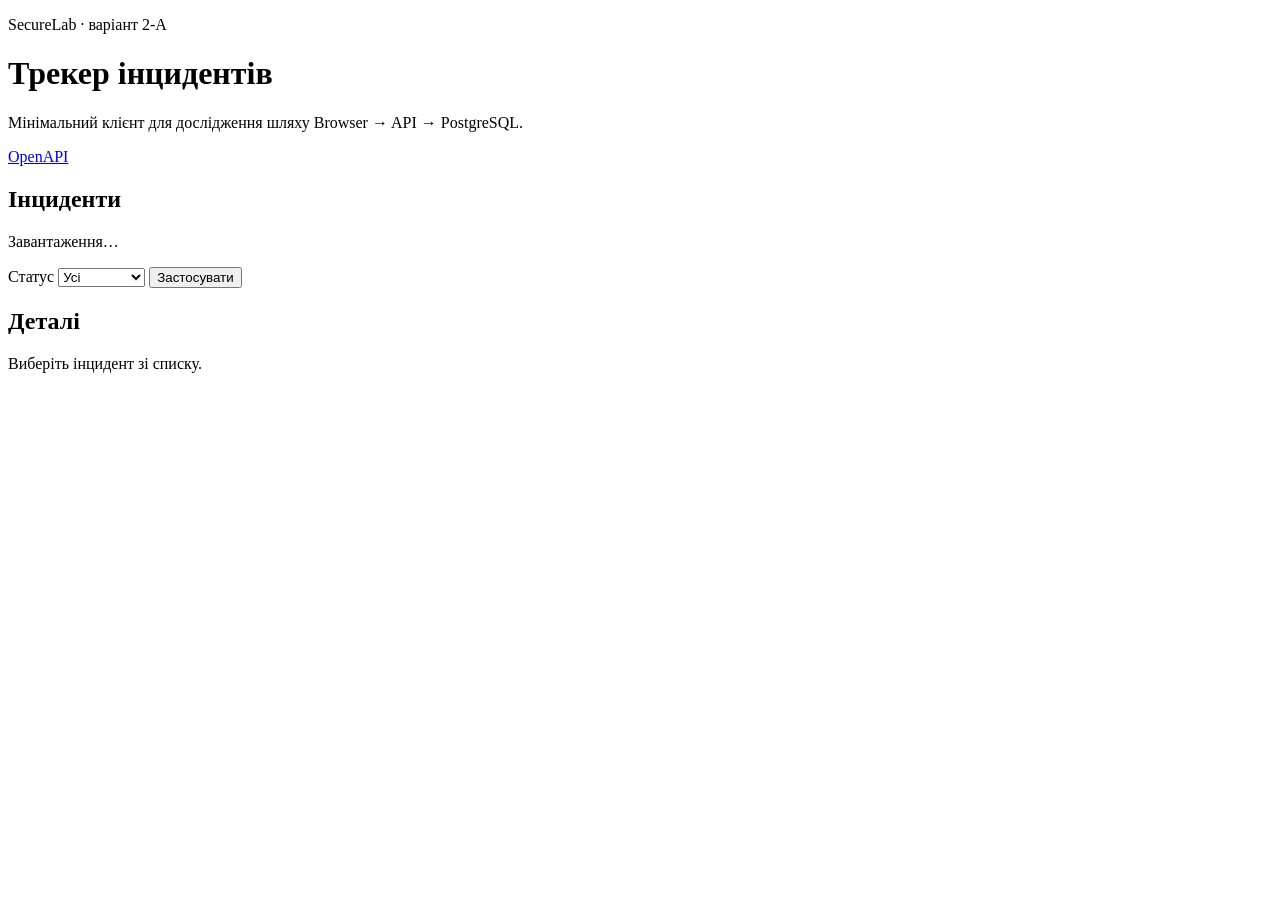
==== src/SecureLab.Api/Client/index.html @ d6639b59 "Initial commit" ====
<!doctype html>
<html lang="uk">
<head>
  <meta charset="utf-8">
  <meta name="viewport" content="width=device-width, initial-scale=1">
  <title>Навчальний трекер інцидентів</title>
  <link rel="stylesheet" href="/styles.css">
  <script src="/app.js" defer></script>
</head>
<body>
  <header class="page-header">
    <div>
      <p class="eyebrow">SecureLab · варіант 2-A</p>
      <h1>Трекер інцидентів</h1>
      <p>Мінімальний клієнт для дослідження шляху Browser → API → PostgreSQL.</p>
    </div>
    <a href="/scalar/v1" target="_blank" rel="noreferrer">OpenAPI</a>
  </header>

  <main>
    <section class="panel" aria-labelledby="list-title">
      <div class="toolbar">
        <div>
          <h2 id="list-title">Інциденти</h2>
          <p id="list-status" role="status">Завантаження…</p>
        </div>
        <form id="filter-form">
          <label for="status-filter">Статус</label>
          <select id="status-filter" name="status">
            <option value="">Усі</option>
            <option value="New">New</option>
            <option value="Triaged">Triaged</option>
            <option value="InProgress">InProgress</option>
            <option value="Resolved">Resolved</option>
            <option value="Closed">Closed</option>
          </select>
          <button type="submit">Застосувати</button>
        </form>
      </div>
      <ul id="incident-list" class="incident-list"></ul>
    </section>

    <section class="panel" aria-labelledby="details-title">
      <h2 id="details-title">Деталі</h2>
      <div id="incident-details" class="details-placeholder">
        Виберіть інцидент зі списку.
      </div>
    </section>
  </main>
</body>
</html>
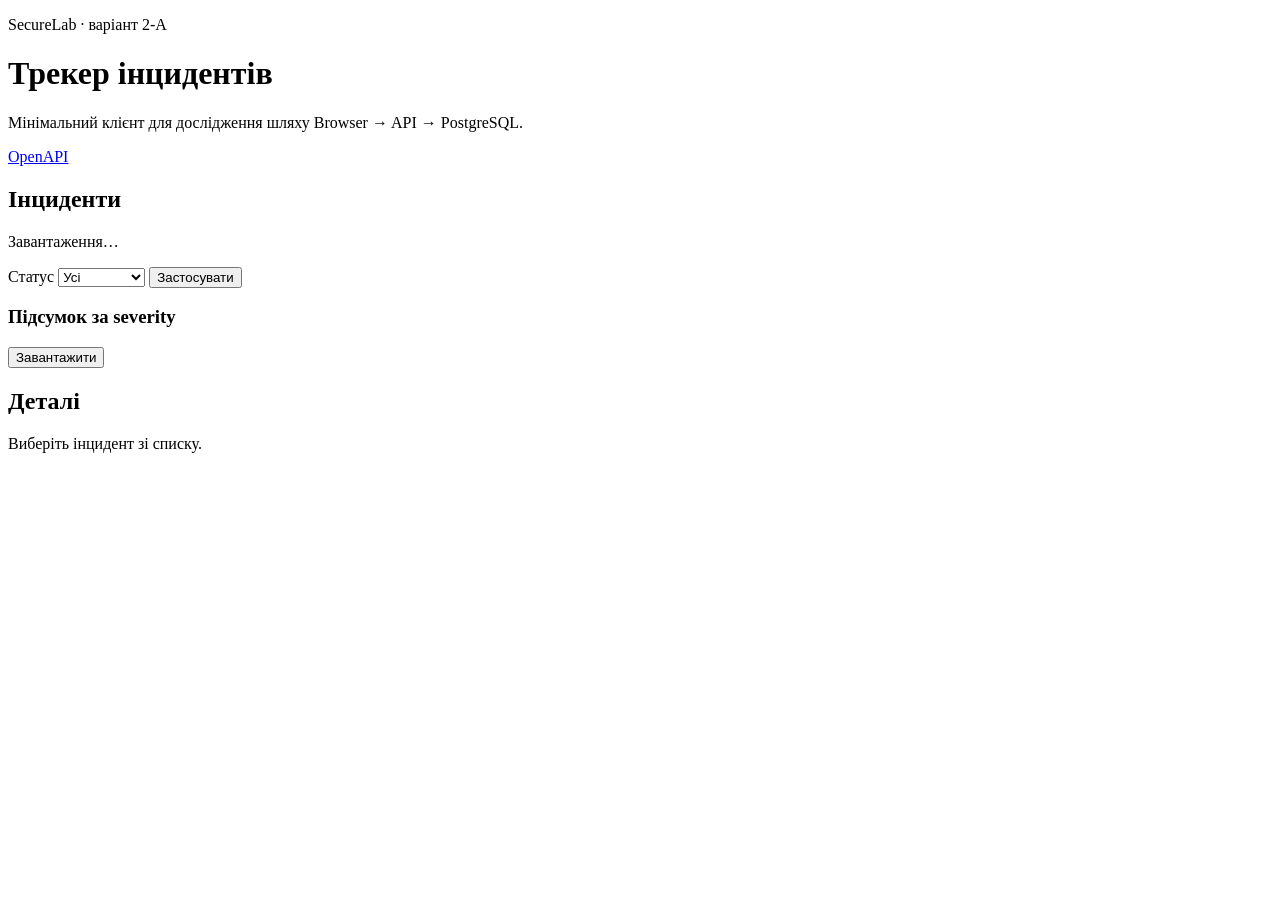
==== commit cf10f838: "Add incident severity summary flow" ====
--- a/src/SecureLab.Api/Client/index.html
+++ b/src/SecureLab.Api/Client/index.html
@@ -5,7 +5,7 @@
   <meta name="viewport" content="width=device-width, initial-scale=1">
   <title>Навчальний трекер інцидентів</title>
   <link rel="stylesheet" href="/styles.css">
-  <script src="/app.js" defer></script>
+  <script src="/app.js?v=severity-summary" defer></script>
 </head>
 <body>
   <header class="page-header">
@@ -38,6 +38,12 @@
         </form>
       </div>
       <ul id="incident-list" class="incident-list"></ul>
+      <div class="toolbar">
+        <h3>Підсумок за severity</h3>
+        <button id="severity-summary-button" type="button">Завантажити</button>
+      </div>
+      <p id="severity-summary-status" class="metadata" role="status"></p>
+      <ul id="severity-summary" class="incident-list"></ul>
     </section>
 
     <section class="panel" aria-labelledby="details-title">
